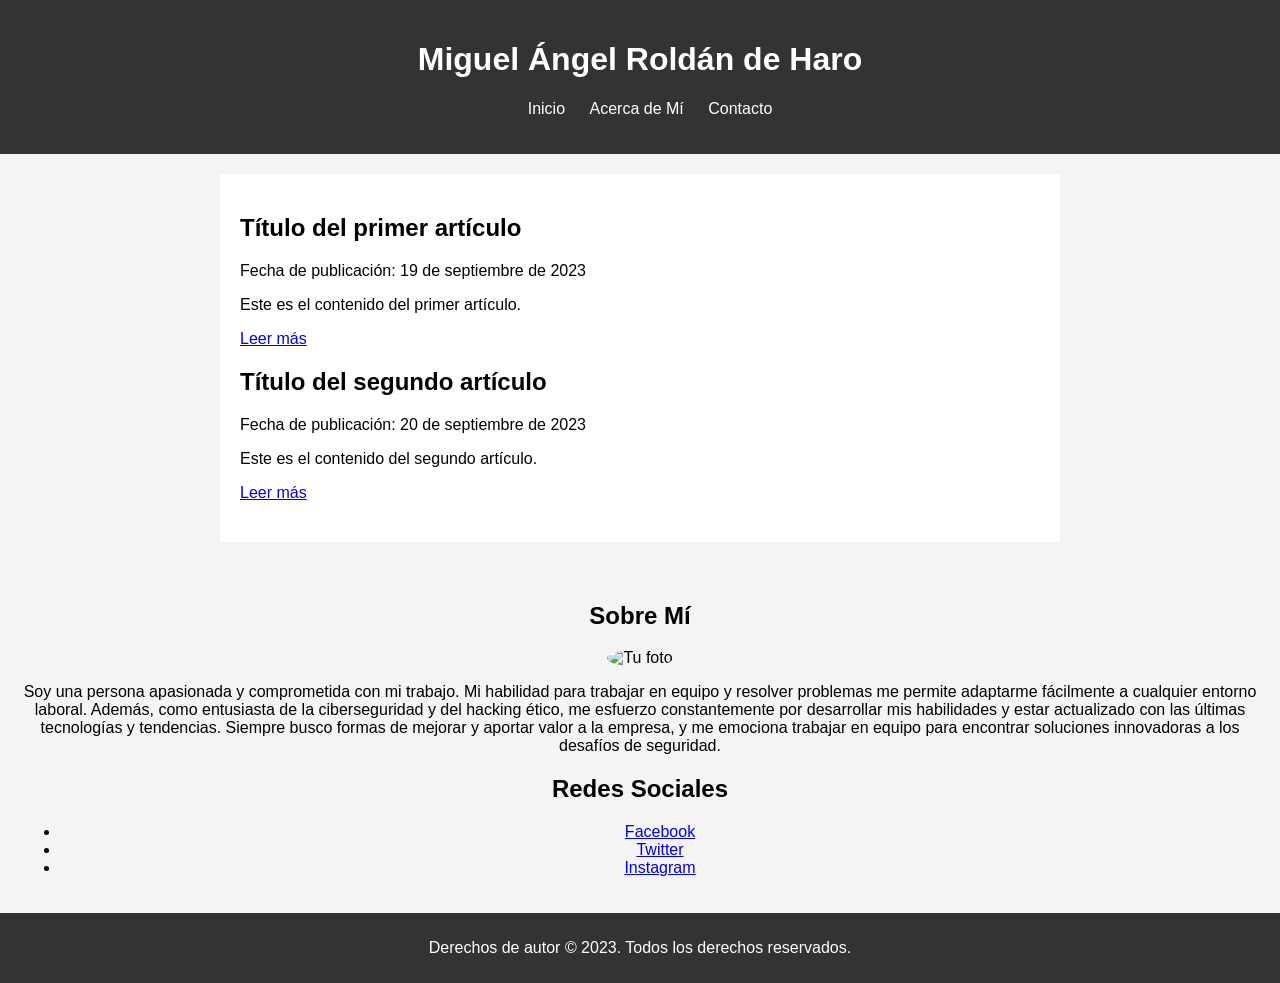
==== HTML/index.html @ c4afe6a7 "inicio" ====
<!DOCTYPE html>
<html lang="es">
<head>
    <meta charset="UTF-8">
    <meta name="viewport" content="width=device-width, initial-scale=1.0">
    <title>Blog Personal</title>
    <link rel="stylesheet" href="../CSS/styles.css">
</head>
<body>
    <header>
        <h1>Miguel Ángel Roldán de Haro</h1>
        <nav>
            <ul>
                <li><a href="#">Inicio</a></li>
                <li><a href="#">Acerca de Mí</a></li> 
                <li><a href="#">Contacto</a></li>
            </ul>
        </nav>
    </header>

    <main>
        <article>
            <h2>Título del primer artículo</h2>
            <p>Fecha de publicación: 19 de septiembre de 2023</p>
            <p>Este es el contenido del primer artículo.</p>
            <a href="#">Leer más</a>
        </article>

        <article>
            <h2>Título del segundo artículo</h2>
            <p>Fecha de publicación: 20 de septiembre de 2023</p>
            <p>Este es el contenido del segundo artículo.</p>
            <a href="#">Leer más</a>
        </article>
    </main>

    <aside>
        <h2>Sobre Mí</h2>
        <img src="tu-foto.jpg" alt="Tu foto">
        <p>Soy una persona apasionada y comprometida con mi trabajo. Mi habilidad para trabajar en equipo y resolver problemas 
            me permite adaptarme fácilmente a cualquier entorno laboral. Además, como entusiasta de la ciberseguridad y del hacking ético, 
            me esfuerzo constantemente por desarrollar mis habilidades y estar actualizado con las últimas tecnologías y tendencias. Siempre busco 
            formas de mejorar y aportar valor a la empresa, y me emociona trabajar en equipo para encontrar soluciones innovadoras a los desafíos de seguridad.</p>

        <h2>Redes Sociales</h2>
        <ul>
            <li><a href="#">Facebook</a></li>
            <li><a href="#">Twitter</a></li>
            <li><a href="#">Instagram</a></li>
        </ul>
    </aside>

    <footer>
        <p>Derechos de autor &copy; 2023. Todos los derechos reservados.</p>
    </footer>
</body>
</html>
---- CSS/styles.css ----
body {
    font-family: Arial, sans-serif;
    margin: 0;
    padding: 0;
    background-color: #f4f4f4;
}

header {
    background-color: #333;
    color: #fff;
    padding: 20px;
    text-align: center;
}

nav ul {
    list-style-type: none;
}

nav ul li {
    display: inline;
    margin-right: 20px;
}

nav a {
    text-decoration: none;
    color: #fff;
}

main {
    max-width: 800px;
    margin: 20px auto;
    padding: 20px;
    background-color: #fff;
}

article {
    margin-bottom: 20px;
}

article h2 {
    font-size: 24px;
}

article p {
    font-size: 16px;
}

aside {
    background-color: #f4f4f4;
    padding: 20px;
    text-align: center;
}

aside img {
    max-width: 100%;
    border-radius: 50%;
}

footer {
    text-align: center;
    padding: 10px;
    background-color: #333;
    color: #fff;
}
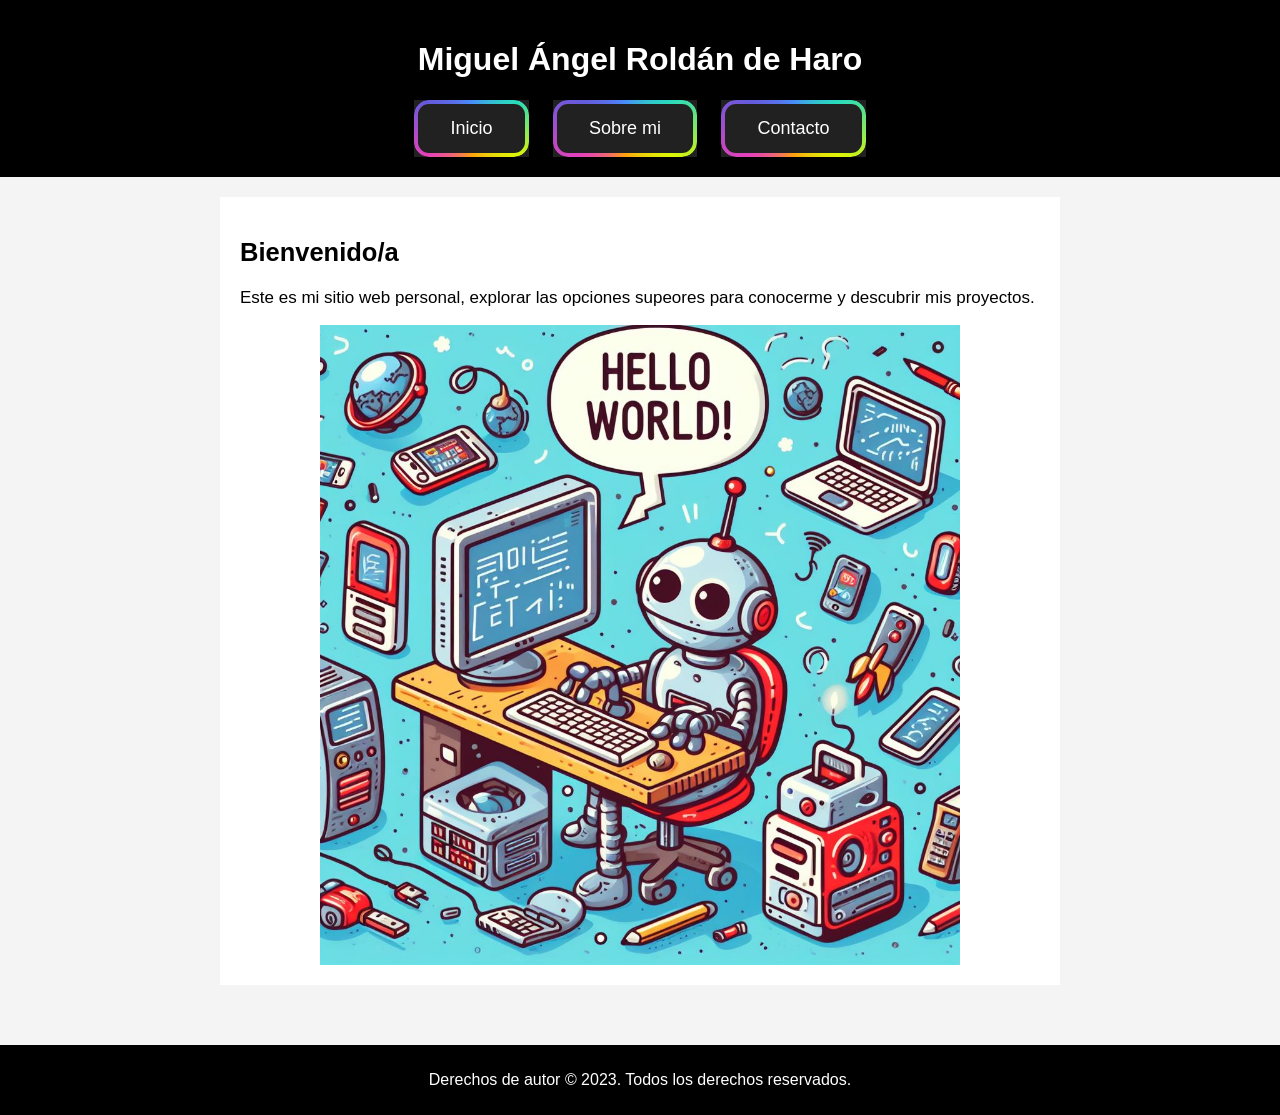
==== commit 0782c352: "Segundo Commit - Elimino apartado de artículos (blog) - Añado imágenes de QR - Unificación de  forma" ====
--- a/HTML/index.html
+++ b/HTML/index.html
@@ -10,44 +10,21 @@
     <header>
         <h1>Miguel Ángel Roldán de Haro</h1>
         <nav>
-            <ul>
-                <li><a href="#">Inicio</a></li>
-                <li><a href="#">Acerca de Mí</a></li> 
-                <li><a href="#">Contacto</a></li>
-            </ul>
+            <button onclick="window.location.href='pagina1.html'">Inicio</button>
+            <button onclick="window.location.href='pagina2.html'">Sobre mi</button>
+            <button onclick="window.location.href='pagina3.html'">Contacto</button>
         </nav>
     </header>
+    
 
     <main>
-        <article>
-            <h2>Título del primer artículo</h2>
-            <p>Fecha de publicación: 19 de septiembre de 2023</p>
-            <p>Este es el contenido del primer artículo.</p>
-            <a href="#">Leer más</a>
-        </article>
-
-        <article>
-            <h2>Título del segundo artículo</h2>
-            <p>Fecha de publicación: 20 de septiembre de 2023</p>
-            <p>Este es el contenido del segundo artículo.</p>
-            <a href="#">Leer más</a>
-        </article>
+        <h2>Bienvenido/a</h2>
+        <p>Este es mi sitio web personal, explorar las opciones supeores para conocerme y descubrir mis proyectos.</p>
+        <img src="../IMAGENES/robotPortada.jpg" alt="Foto de portada">
     </main>
 
     <aside>
-        <h2>Sobre Mí</h2>
-        <img src="tu-foto.jpg" alt="Tu foto">
-        <p>Soy una persona apasionada y comprometida con mi trabajo. Mi habilidad para trabajar en equipo y resolver problemas 
-            me permite adaptarme fácilmente a cualquier entorno laboral. Además, como entusiasta de la ciberseguridad y del hacking ético, 
-            me esfuerzo constantemente por desarrollar mis habilidades y estar actualizado con las últimas tecnologías y tendencias. Siempre busco 
-            formas de mejorar y aportar valor a la empresa, y me emociona trabajar en equipo para encontrar soluciones innovadoras a los desafíos de seguridad.</p>
-
-        <h2>Redes Sociales</h2>
-        <ul>
-            <li><a href="#">Facebook</a></li>
-            <li><a href="#">Twitter</a></li>
-            <li><a href="#">Instagram</a></li>
-        </ul>
+        
     </aside>
 
     <footer>
--- a/CSS/styles.css
+++ b/CSS/styles.css
@@ -1,3 +1,4 @@
+/* Estilos base */
 body {
     font-family: Arial, sans-serif;
     margin: 0;
@@ -6,19 +7,10 @@
 }
 
 header {
-    background-color: #333;
+    background-color: black;
     color: #fff;
     padding: 20px;
     text-align: center;
-}
-
-nav ul {
-    list-style-type: none;
-}
-
-nav ul li {
-    display: inline;
-    margin-right: 20px;
 }
 
 nav a {
@@ -26,11 +18,23 @@
     color: #fff;
 }
 
+nav button {
+    margin: 0 10px;
+}
+
 main {
-    max-width: 800px;
+    max-width: 400px;
+    width: 90%;
     margin: 20px auto;
     padding: 20px;
     background-color: #fff;
+    font-size: 17px;
+}
+
+main img {
+    max-width: 100%;
+    display: block;
+    margin: 0 auto;
 }
 
 article {
@@ -59,6 +63,101 @@
 footer {
     text-align: center;
     padding: 10px;
-    background-color: #333;
+    background-color: black;
     color: #fff;
 }
+
+
+/* Estilos para botones superiores */
+button {
+    --border-radius: 15px;
+    --border-width: 4px;
+    appearance: none;
+    position: relative;
+    padding: 1em 2em;
+    border: 0;
+    background-color: #212121;
+    font-family: "Roboto", Arial, "Segoe UI", sans-serif;
+    font-size: 18px;
+    font-weight: 500;
+    color: #fff;
+    z-index: 2;
+}
+
+button::after {
+    --m-i: linear-gradient(#000, #000);
+    --m-o: content-box, padding-box;
+    content: "";
+    position: absolute;
+    left: 0;
+    top: 0;
+    width: 100%;
+    height: 100%;
+    padding: var(--border-width);
+    border-radius: var(--border-radius);
+    background-image: conic-gradient(
+        #488cfb,
+        #29dbbc,
+        #ddf505,
+        #ff9f0e,
+        #e440bb,
+        #655adc,
+        #488cfb
+    );
+    -webkit-mask-image: var(--m-i), var(--m-i);
+    mask-image: var(--m-i), var(--m-i);
+    -webkit-mask-origin: var(--m-o);
+    mask-origin: var(--m-o);
+    -webkit-mask-clip: var(--m-o);
+    mask-composite: exclude;
+    -webkit-mask-composite: destination-out;
+    filter: hue-rotate(0);
+    animation: rotate-hue linear 500ms infinite;
+    animation-play-state: paused;
+}
+
+button:hover::after {
+    animation-play-state: running;
+}
+
+@keyframes rotate-hue {
+    to {
+        filter: hue-rotate(1turn);
+    }
+}
+
+button,
+button::after {
+    box-sizing: border-box;
+}
+
+button:active {
+    --border-width: 5px;
+}
+
+/* Media Queries for Responsive Design */
+@media only screen and (max-width: 768px) {
+    main {
+        max-width: 90%;
+    }
+}
+
+/* Estilos para pantallas de PC */
+@media screen and (min-width: 768px) {
+    main {
+        max-width: 800px;
+    }
+    main img {
+        max-width: 80%;
+    }
+}
+
+/* Estilos para pantallas de dispositivos móviles */
+@media screen and (max-width: 767px) {
+    main {
+        max-width: 100%;
+        margin: 10px;
+        padding: 10px;
+        font-size: 15px;
+    }
+}
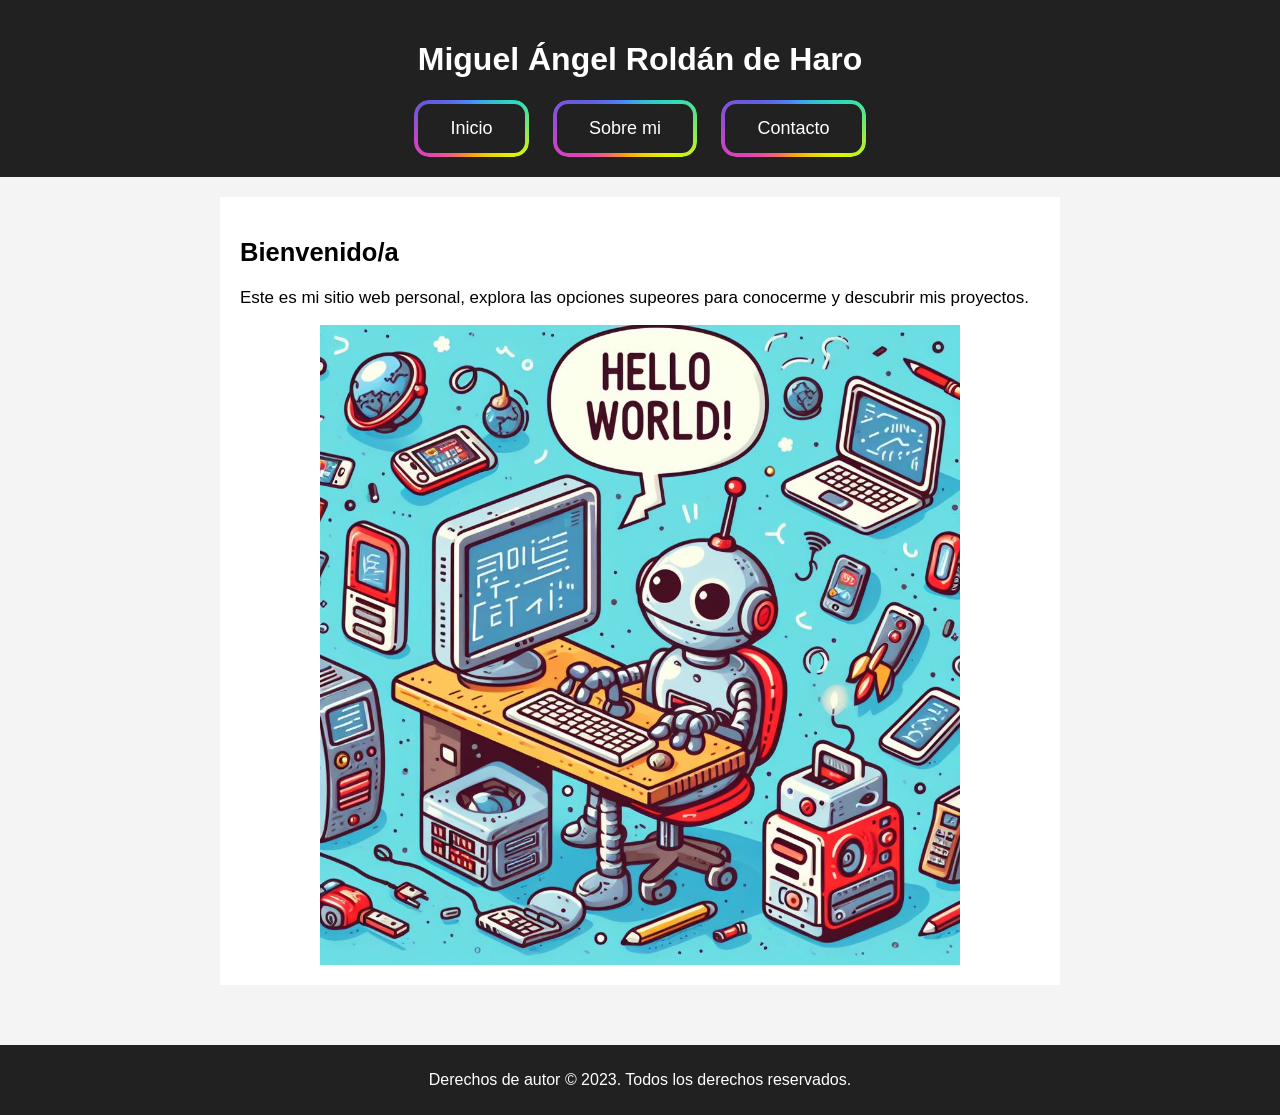
==== commit fea3c8e0: "TercerCommit - Se avanza el desarrollo individual de cada pagina - Se añaden los QR - Se añade una d" ====
--- a/HTML/index.html
+++ b/HTML/index.html
@@ -19,7 +19,7 @@
 
     <main>
         <h2>Bienvenido/a</h2>
-        <p>Este es mi sitio web personal, explorar las opciones supeores para conocerme y descubrir mis proyectos.</p>
+        <p>Este es mi sitio web personal, explora las opciones supeores para conocerme y descubrir mis proyectos.</p>
         <img src="../IMAGENES/robotPortada.jpg" alt="Foto de portada">
     </main>
 
--- a/CSS/styles.css
+++ b/CSS/styles.css
@@ -7,7 +7,7 @@
 }
 
 header {
-    background-color: black;
+    background-color: #212121;
     color: #fff;
     padding: 20px;
     text-align: center;
@@ -36,6 +36,21 @@
     display: block;
     margin: 0 auto;
 }
+main img.qr-image {
+    max-width: 20%; /* ajusta el ancho según sea necesario */
+    display: block;
+    margin: 0 auto;
+}
+main .centered-text {
+    text-align: center; /* Añade esta línea para centrar los textos <p> específicos dentro de <main> */
+}
+main .small-image {
+    max-width: 50%; /* ajusta el ancho según sea necesario */
+    height: auto; /* mantiene la proporción de la imagen */
+    display: block;
+    margin: 0 auto;
+}
+
 
 article {
     margin-bottom: 20px;
@@ -63,7 +78,7 @@
 footer {
     text-align: center;
     padding: 10px;
-    background-color: black;
+    background-color: #212121;
     color: #fff;
 }
 
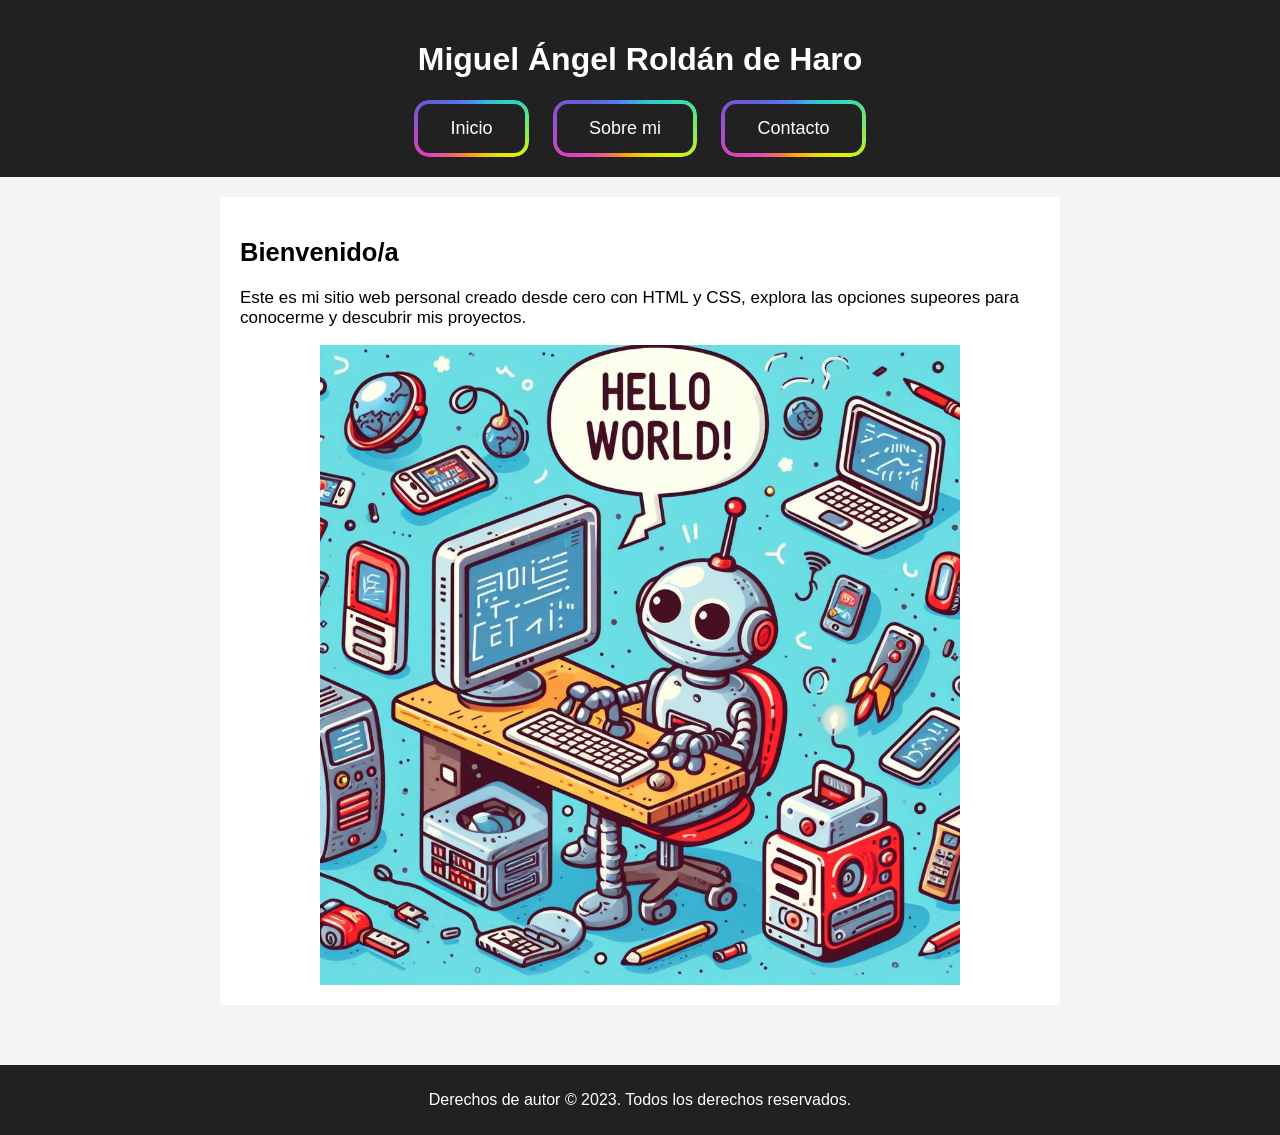
==== commit af224830: "CuartoCommit - Modificación de texto Sobre mi - Ajuste de todos los botones del proyecto para hacerl" ====
--- a/HTML/index.html
+++ b/HTML/index.html
@@ -10,16 +10,15 @@
     <header>
         <h1>Miguel Ángel Roldán de Haro</h1>
         <nav>
-            <button onclick="window.location.href='pagina1.html'">Inicio</button>
-            <button onclick="window.location.href='pagina2.html'">Sobre mi</button>
-            <button onclick="window.location.href='pagina3.html'">Contacto</button>
+            <a href="index.html"><button>Inicio</button></a>
+            <a href="yo.html"><button>Sobre mi</button></a>
+            <a href="contacto.html"><button>Contacto</button></a>
         </nav>
     </header>
-    
 
     <main>
         <h2>Bienvenido/a</h2>
-        <p>Este es mi sitio web personal, explora las opciones supeores para conocerme y descubrir mis proyectos.</p>
+        <p>Este es mi sitio web personal creado desde cero con HTML y CSS, explora las opciones supeores para conocerme y descubrir mis proyectos.</p>
         <img src="../IMAGENES/robotPortada.jpg" alt="Foto de portada">
     </main>
 
--- a/CSS/styles.css
+++ b/CSS/styles.css
@@ -150,6 +150,7 @@
     --border-width: 5px;
 }
 
+
 /* Media Queries for Responsive Design */
 @media only screen and (max-width: 768px) {
     main {
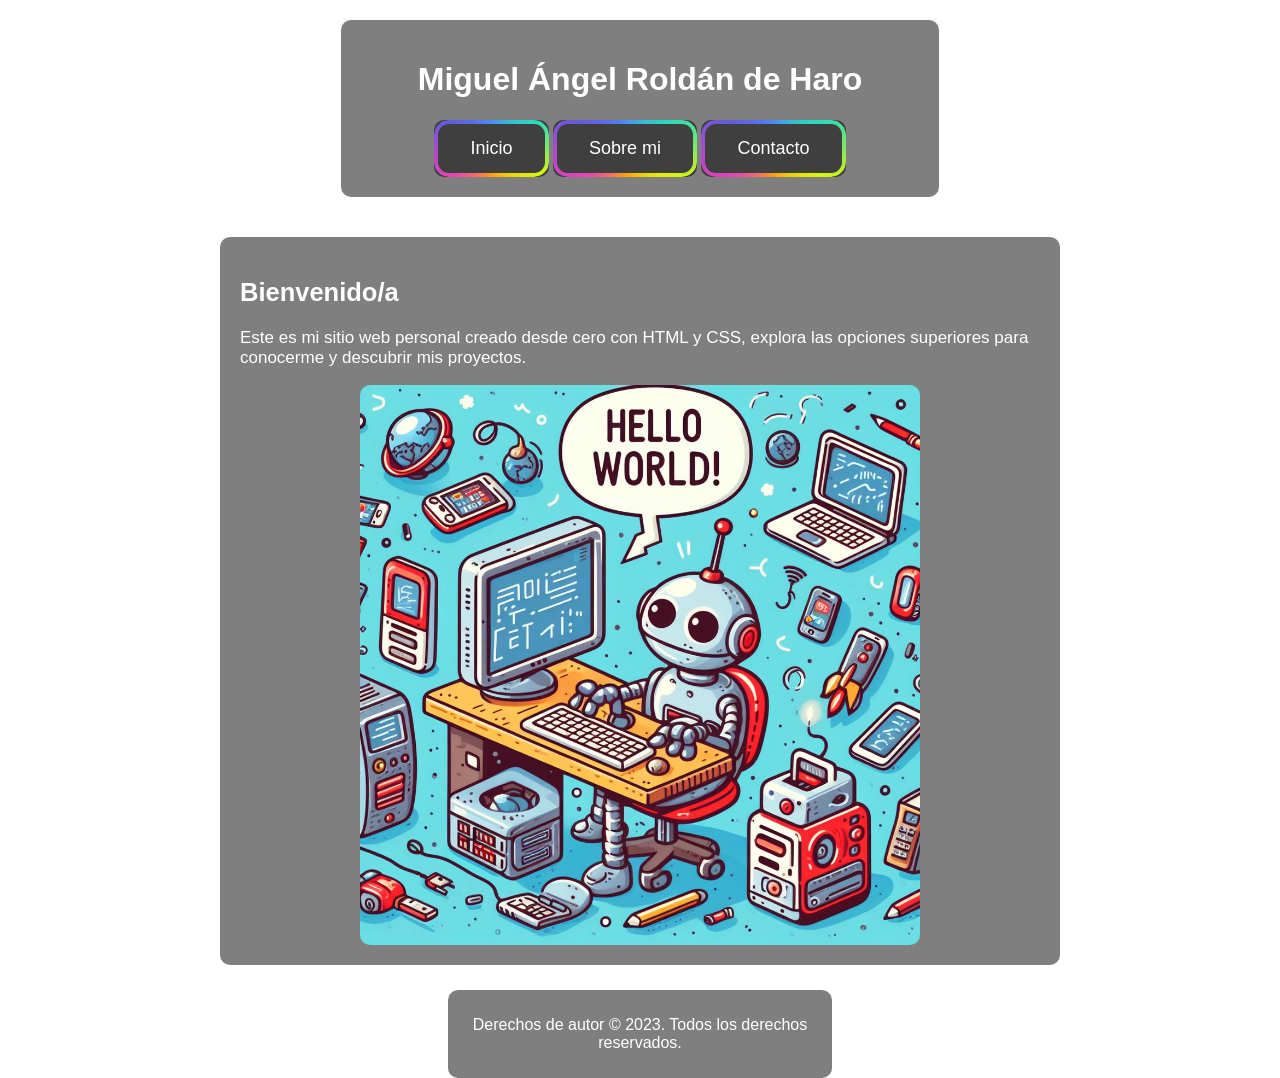
==== commit 1061a35d: "Sexto Commit - Ajustes de CSS con transparencia en toda la web - Ajuste de imágenes -Ajuste de borde" ====
--- a/HTML/index.html
+++ b/HTML/index.html
@@ -8,19 +8,22 @@
 </head>
 <body>
     <header>
-        <h1>Miguel Ángel Roldán de Haro</h1>
-        <nav>
-            <a href="index.html"><button>Inicio</button></a>
-            <a href="yo.html"><button>Sobre mi</button></a>
-            <a href="contacto.html"><button>Contacto</button></a>
-        </nav>
+        <div class="containerSuperior">
+            <h1>Miguel Ángel Roldán de Haro</h1>
+            <nav>
+                <a href="index.html"><button>Inicio</button></a>
+                <a href="yo.html"><button>Sobre mi</button></a>
+                <a href="contacto.html"><button>Contacto</button></a>
+            </nav>
+        </div>
     </header>
-
+    
     <main>
         <h2>Bienvenido/a</h2>
-        <p>Este es mi sitio web personal creado desde cero con HTML y CSS, explora las opciones supeores para conocerme y descubrir mis proyectos.</p>
-        <img src="../IMAGENES/robotPortada.jpg" alt="Foto de portada">
+        <p>Este es mi sitio web personal creado desde cero con HTML y CSS, explora las opciones superiores para conocerme y descubrir mis proyectos.</p>
+        <img src="../IMAGENES/robotPortada.jpg" alt="Foto de portada" class="main-image">
     </main>
+    
 
     <aside>
         
--- a/CSS/styles.css
+++ b/CSS/styles.css
@@ -3,23 +3,25 @@
     font-family: Arial, sans-serif;
     margin: 0;
     padding: 0;
-    background-color: #f4f4f4;
+    background-image: url(../IMAGENES/fondoProyecto.png);
+    background-size: cover; 
+    background-repeat: no-repeat; 
+    background-position: center; 
+    color: #fff;
 }
 
 header {
-    background-color: #212121;
-    color: #fff;
     padding: 20px;
     text-align: center;
 }
 
-nav a {
-    text-decoration: none;
-    color: #fff;
-}
-
-nav button {
-    margin: 0 10px;
+header .containerSuperior {
+    text-align: center; 
+    padding: 20px; 
+    background-color: rgba(0, 0, 0, 0.5);
+    border-radius: 10px;
+    width: 45%;
+    margin: auto;
 }
 
 main {
@@ -27,61 +29,46 @@
     width: 90%;
     margin: 20px auto;
     padding: 20px;
-    background-color: #fff;
+    background-color:  rgba(0, 0, 0, 0.5); 
     font-size: 17px;
+    border-radius: 10px;
+    margin-bottom: 25px; /* Cambiado el margen inferior aquí */
 }
 
-main img {
-    max-width: 100%;
+main img.main-image {
+    max-width: 70%;
+    max-height: 70%;
     display: block;
     margin: 0 auto;
+    border-radius: 10px;
 }
+
 main img.qr-image {
-    max-width: 20%; /* ajusta el ancho según sea necesario */
-    display: block;
-    margin: 0 auto;
-}
-main .centered-text {
-    text-align: center; /* Añade esta línea para centrar los textos <p> específicos dentro de <main> */
-}
-main .small-image {
-    max-width: 50%; /* ajusta el ancho según sea necesario */
-    height: auto; /* mantiene la proporción de la imagen */
+    max-width: 20%; 
     display: block;
     margin: 0 auto;
 }
 
-
-article {
-    margin-bottom: 20px;
+main .centered-text {
+    text-align: center; 
 }
 
-article h2 {
-    font-size: 24px;
-}
-
-article p {
-    font-size: 16px;
-}
-
-aside {
-    background-color: #f4f4f4;
-    padding: 20px;
-    text-align: center;
-}
-
-aside img {
-    max-width: 100%;
-    border-radius: 50%;
+main .small-image {
+    max-width: 50%; 
+    height: auto; 
+    display: block;
+    margin: 0 auto;
 }
 
 footer {
     text-align: center;
     padding: 10px;
-    background-color: #212121;
-    color: #fff;
+    background-color: rgba(0, 0, 0, 0.5);
+    margin-top: 20px;
+    border-radius: 10px;
+    margin-left: 35%;
+    margin-right: 35%;
 }
-
 
 /* Estilos para botones superiores */
 button {
@@ -91,12 +78,14 @@
     position: relative;
     padding: 1em 2em;
     border: 0;
-    background-color: #212121;
+    background-color: rgba(0, 0, 0, 0.5);
     font-family: "Roboto", Arial, "Segoe UI", sans-serif;
     font-size: 18px;
     font-weight: 500;
     color: #fff;
     z-index: 2;
+    border-radius: 10px; 
+    box-sizing: border-box; 
 }
 
 button::after {
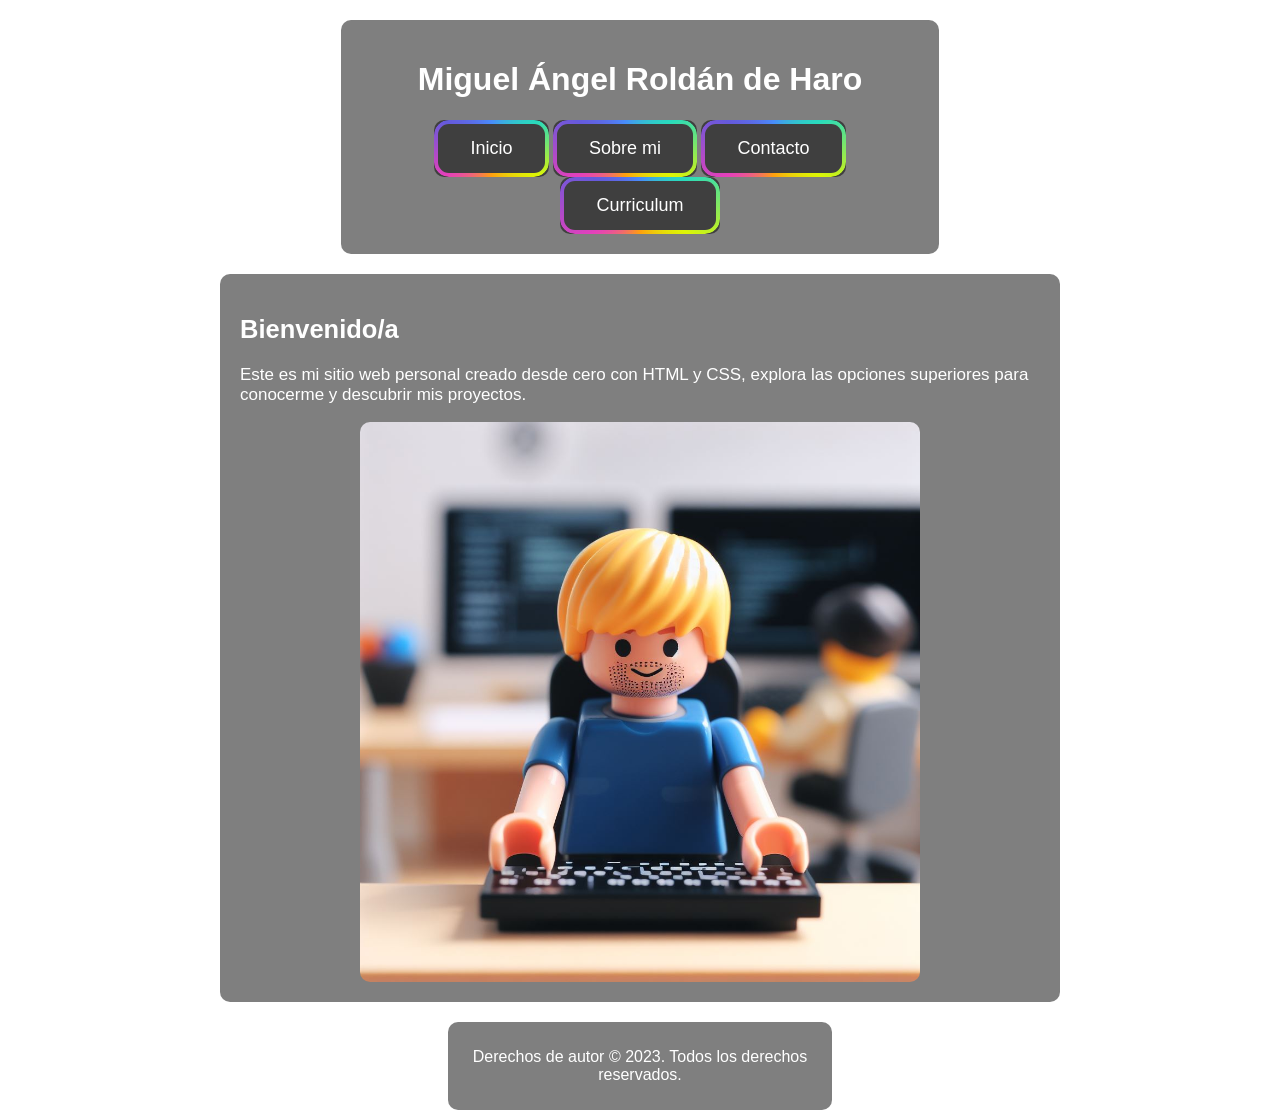
==== commit f6eac3a9: "Séptimo Commit - Cambio definitivo de foto de portada - Ajuste y corrección de bordes y márgenes en " ====
--- a/HTML/index.html
+++ b/HTML/index.html
@@ -3,7 +3,7 @@
 <head>
     <meta charset="UTF-8">
     <meta name="viewport" content="width=device-width, initial-scale=1.0">
-    <title>Blog Personal</title>
+    <title>Porfolio de MA</title>
     <link rel="stylesheet" href="../CSS/styles.css">
 </head>
 <body>
@@ -14,14 +14,15 @@
                 <a href="index.html"><button>Inicio</button></a>
                 <a href="yo.html"><button>Sobre mi</button></a>
                 <a href="contacto.html"><button>Contacto</button></a>
+                <a href="../DOCUMENTS/CV.pdf" download="CV_Miguel Ángel.pdf"><button>Curriculum</button></a>
             </nav>
-        </div>
+        </div>       
     </header>
     
     <main>
         <h2>Bienvenido/a</h2>
         <p>Este es mi sitio web personal creado desde cero con HTML y CSS, explora las opciones superiores para conocerme y descubrir mis proyectos.</p>
-        <img src="../IMAGENES/robotPortada.jpg" alt="Foto de portada" class="main-image">
+        <img src="../IMAGENES/fotoPortada.jpg" alt="Foto de portada" class="main-image">
     </main>
     
 
--- a/CSS/styles.css
+++ b/CSS/styles.css
@@ -13,6 +13,7 @@
 header {
     padding: 20px;
     text-align: center;
+    margin-top: none;
 }
 
 header .containerSuperior {
@@ -27,12 +28,12 @@
 main {
     max-width: 400px;
     width: 90%;
-    margin: 20px auto;
+    margin: auto;
     padding: 20px;
     background-color:  rgba(0, 0, 0, 0.5); 
     font-size: 17px;
     border-radius: 10px;
-    margin-bottom: 25px; /* Cambiado el margen inferior aquí */
+    margin-bottom: auto;
 }
 
 main img.main-image {
@@ -58,6 +59,7 @@
     height: auto; 
     display: block;
     margin: 0 auto;
+    border-radius: 10%;
 }
 
 footer {
